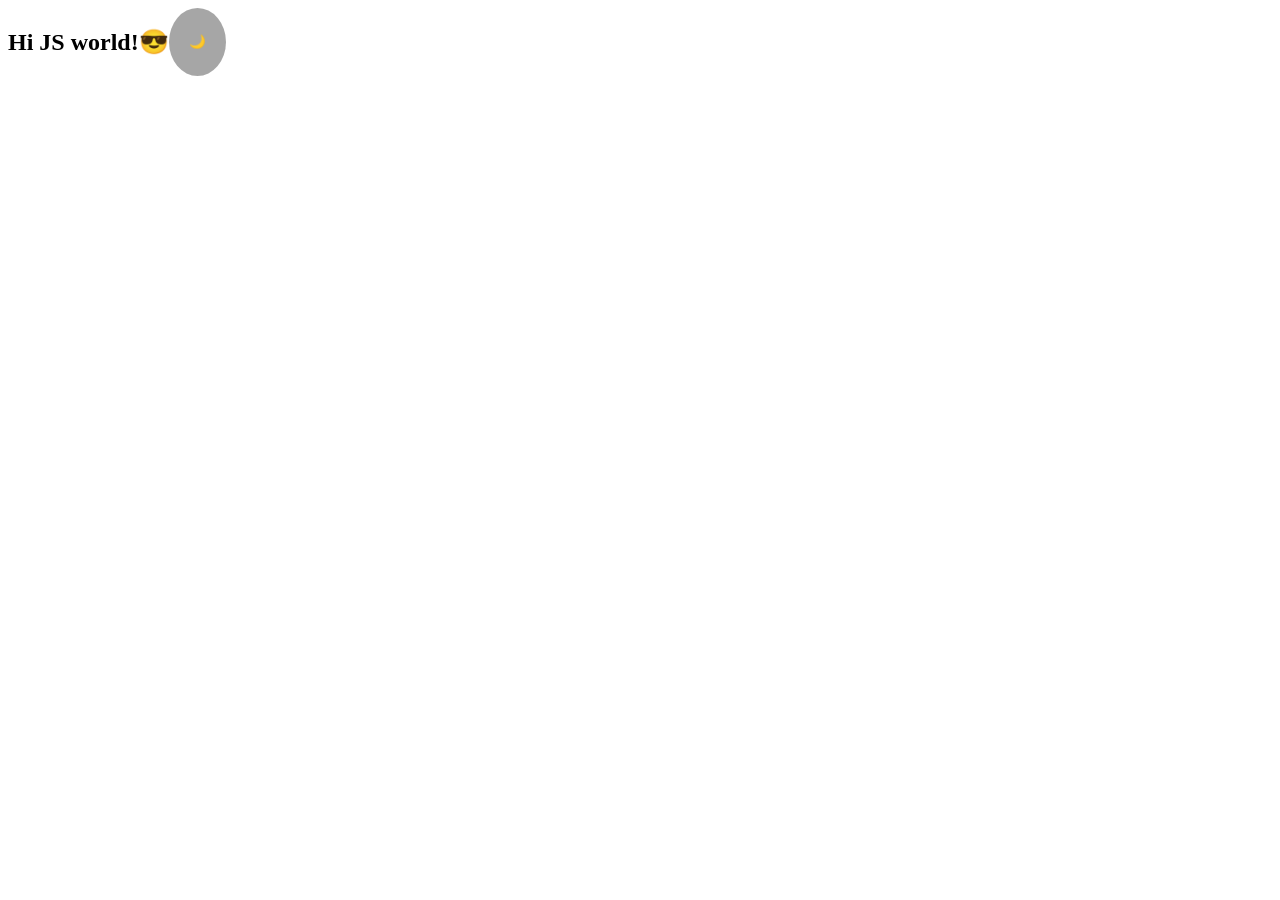
==== DOM-practice/dom-practice.html @ e3009149 "svbsv" ====
<!DOCTYPE html>
<html lang="en">

<head>
    <meta charset="UTF-8">
    <meta name="viewport" content="width=device-width, initial-scale=1.0">
    <title>LEARNING DOM</title>
    <link rel="stylesheet" href="dom-practice.css">
</head>

<body>
    <div class="nav">
        <h2 class="hello_world">Hi JS world!😎</h2>
        <button class="dark_mode">🌙</button>
    </div>

    <script src="dom-practice.js"></script>
</body>

</html>
---- DOM-practice/dom-practice.css ----
.nav{
    display: flex;
    
}

.dark_mode {
    background-color: rgba(0, 0, 0, 0.349);
    color: white;
    cursor: pointer;
    padding: 20px;
    border-radius:50%;
    border: none;
}
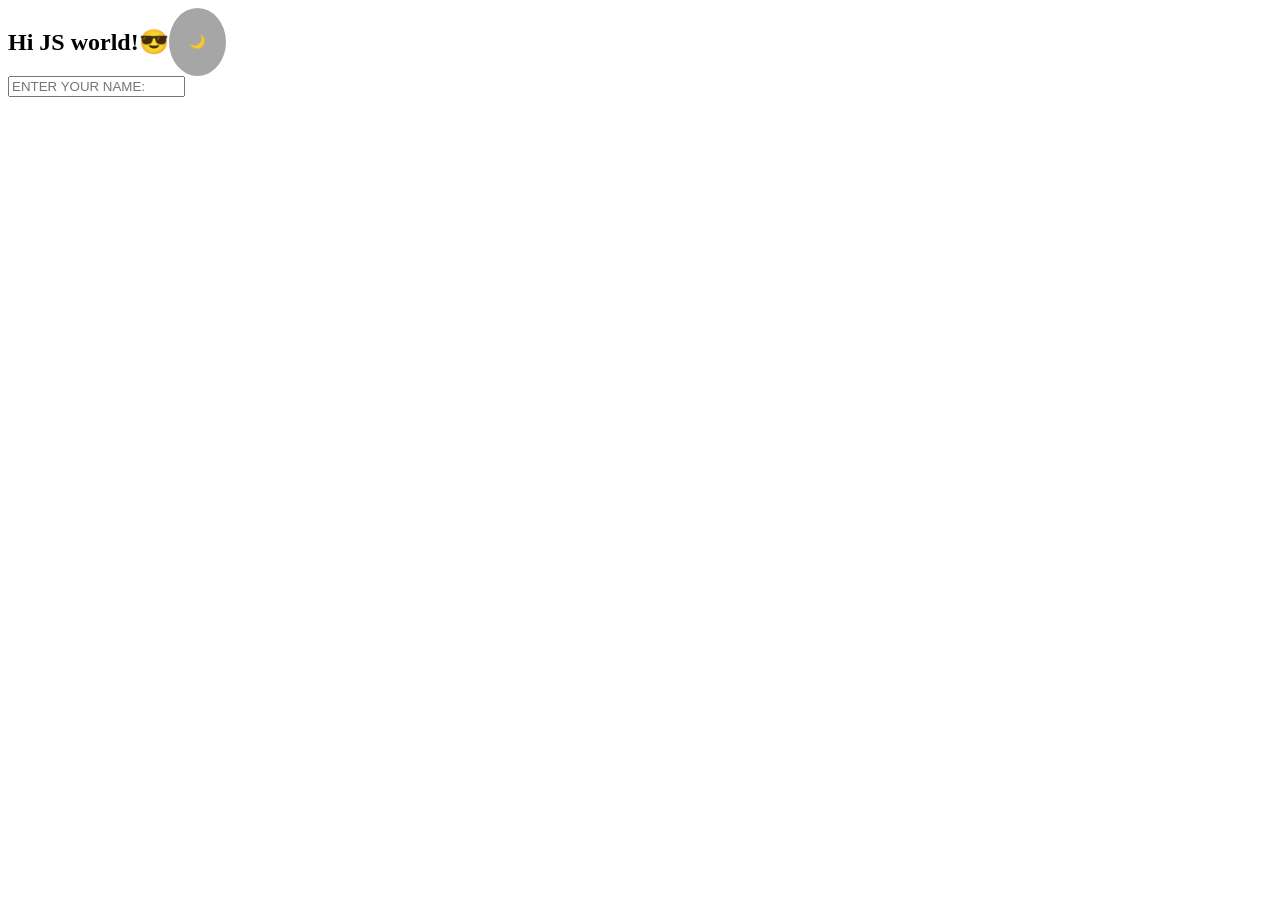
==== commit 2df29c7f: "dvfdbgs" ====
--- a/DOM-practice/dom-practice.html
+++ b/DOM-practice/dom-practice.html
@@ -14,6 +14,9 @@
         <button class="dark_mode">🌙</button>
     </div>
 
+    <input type="text" placeholder="ENTER YOUR NAME: ">
+    
+
     <script src="dom-practice.js"></script>
 </body>
 
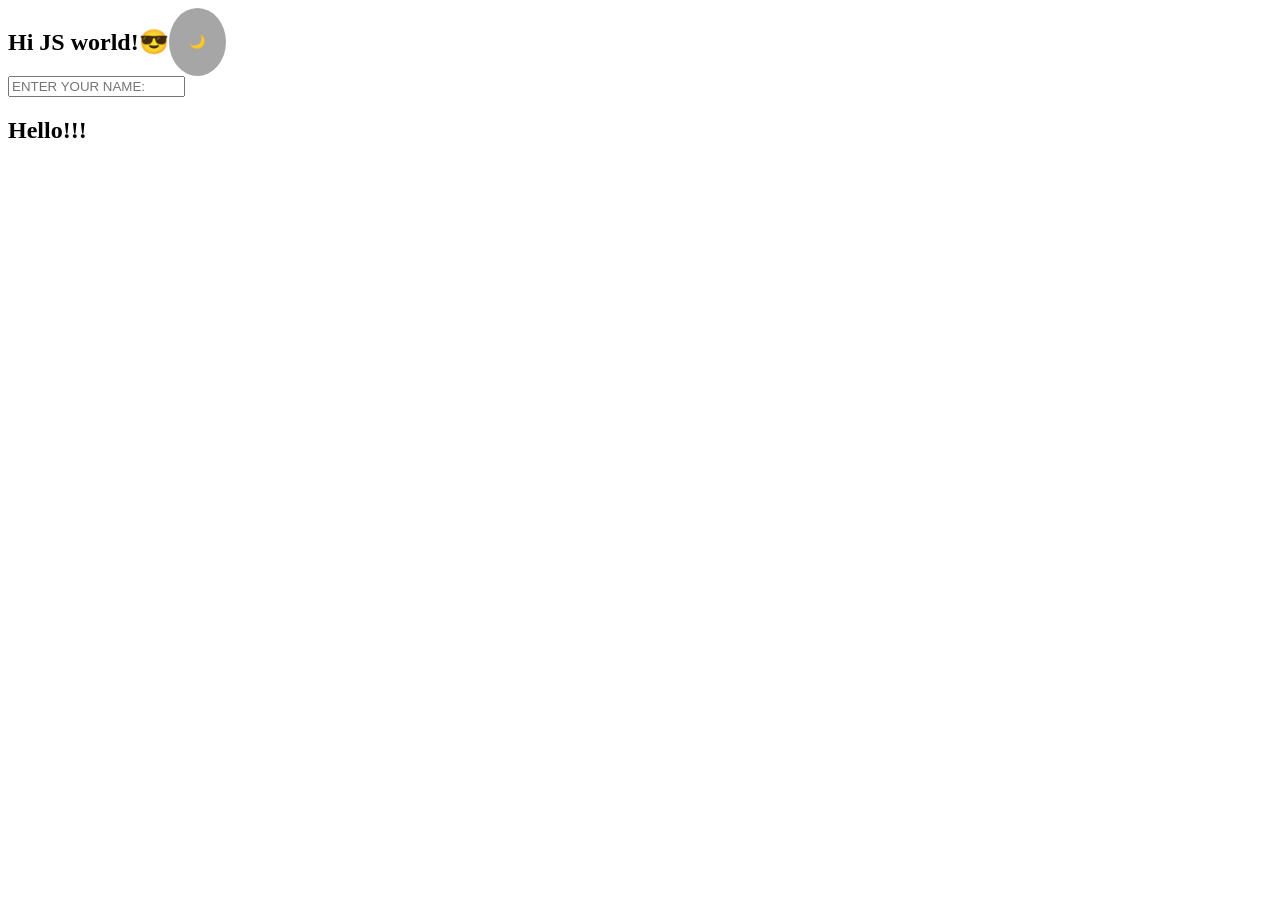
==== commit 02a94653: "dvfdbgs" ====
--- a/DOM-practice/dom-practice.html
+++ b/DOM-practice/dom-practice.html
@@ -15,7 +15,7 @@
     </div>
 
     <input type="text" placeholder="ENTER YOUR NAME: ">
-    
+    <h2 id="output">Hello!!!</h2>
 
     <script src="dom-practice.js"></script>
 </body>
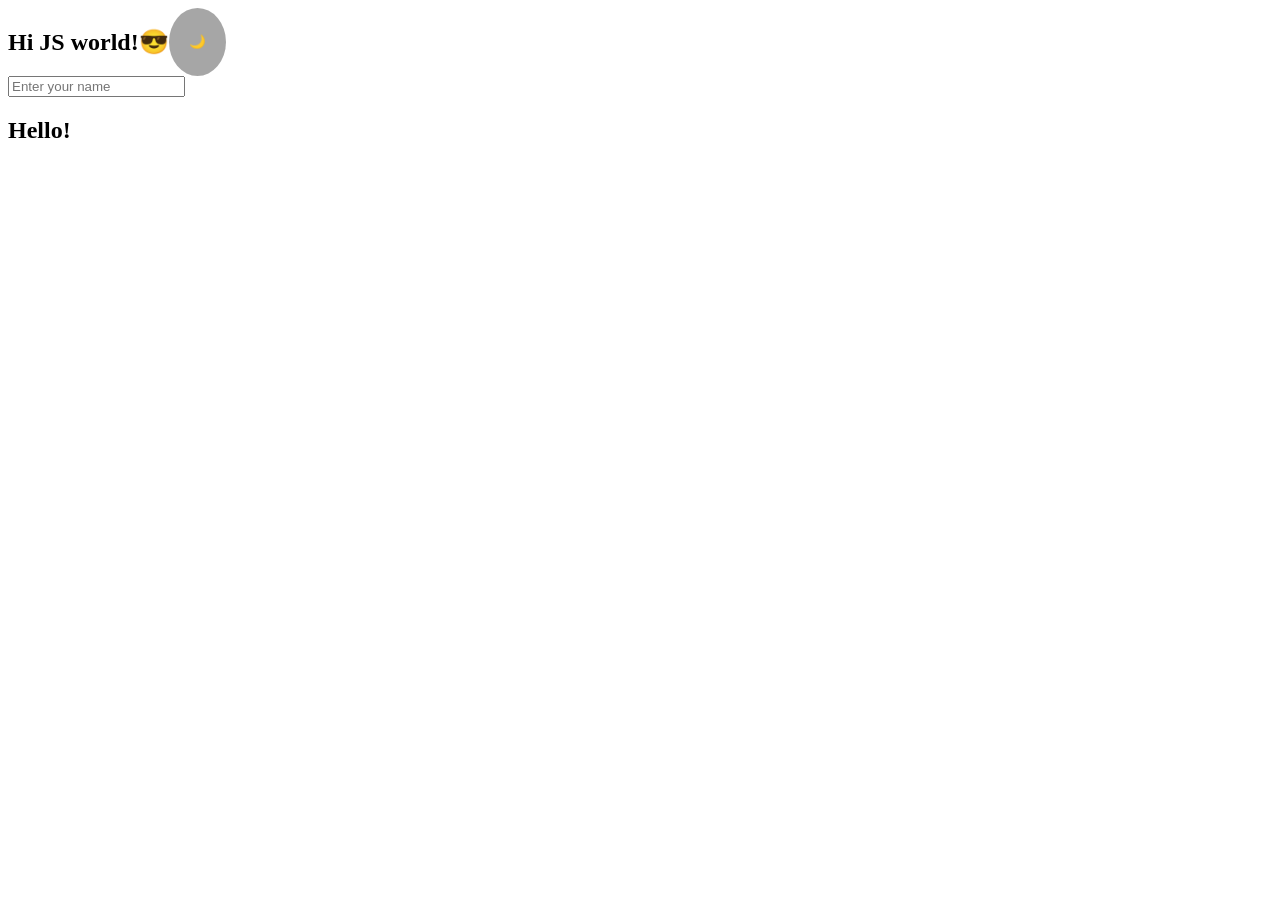
==== commit 5bec7a84: "svs" ====
--- a/DOM-practice/dom-practice.html
+++ b/DOM-practice/dom-practice.html
@@ -13,9 +13,9 @@
         <h2 class="hello_world">Hi JS world!😎</h2>
         <button class="dark_mode">🌙</button>
     </div>
-
-    <input type="text" placeholder="ENTER YOUR NAME: ">
-    <h2 id="output">Hello!!!</h2>
+    
+    <input id="nameInput" type="text" placeholder="Enter your name">
+    <h2 id="output">Hello!</h2>
 
     <script src="dom-practice.js"></script>
 </body>
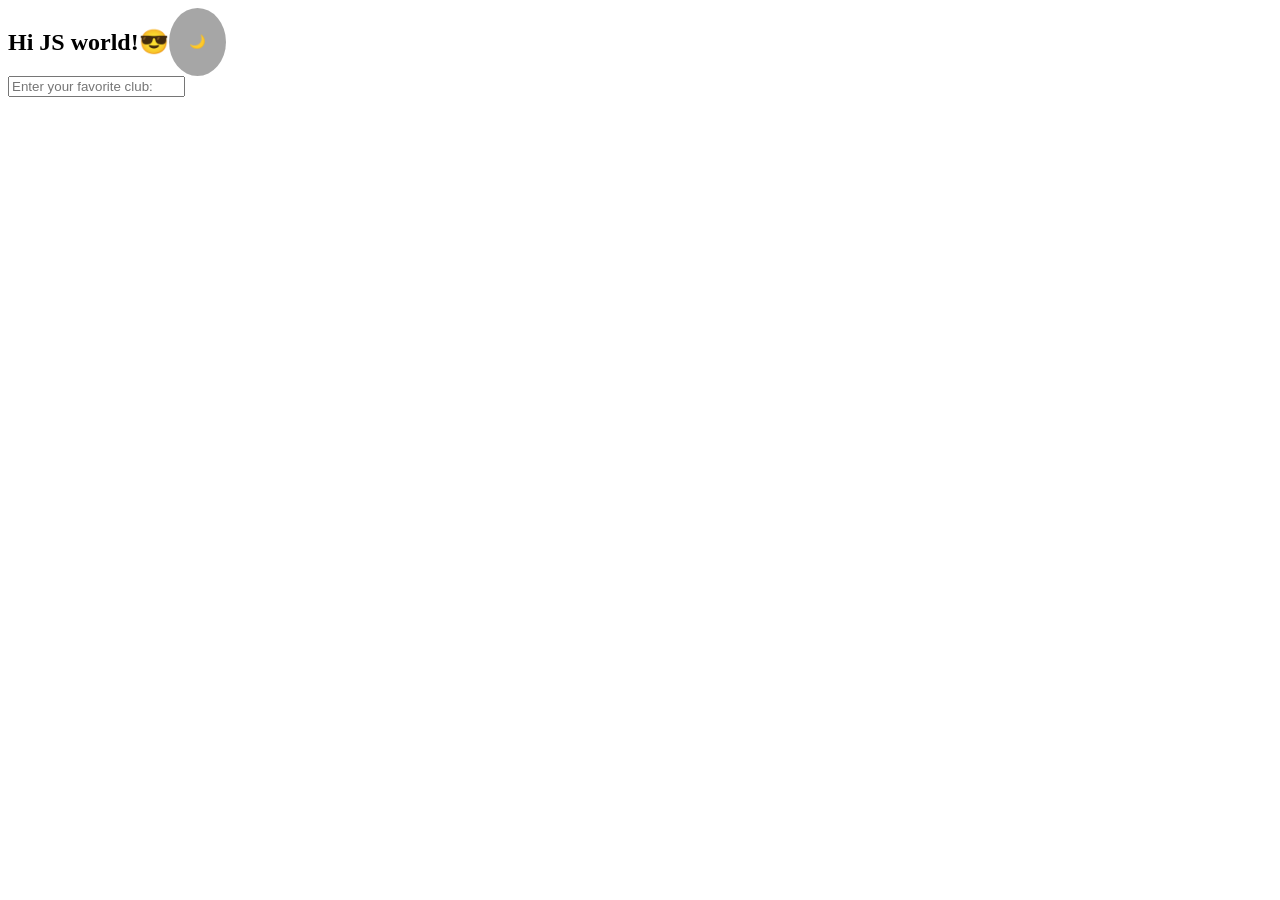
==== commit df4d8787: "ytrdzsdxfc" ====
--- a/DOM-practice/dom-practice.html
+++ b/DOM-practice/dom-practice.html
@@ -13,9 +13,9 @@
         <h2 class="hello_world">Hi JS world!😎</h2>
         <button class="dark_mode">🌙</button>
     </div>
-    
-    <input id="nameInput" type="text" placeholder="Enter your name">
-    <h2 id="output">Hello!</h2>
+
+    <input id="nameInput" type="text" placeholder="Enter your favorite club:">
+    <h2 id="output">    </h2>
 
     <script src="dom-practice.js"></script>
 </body>
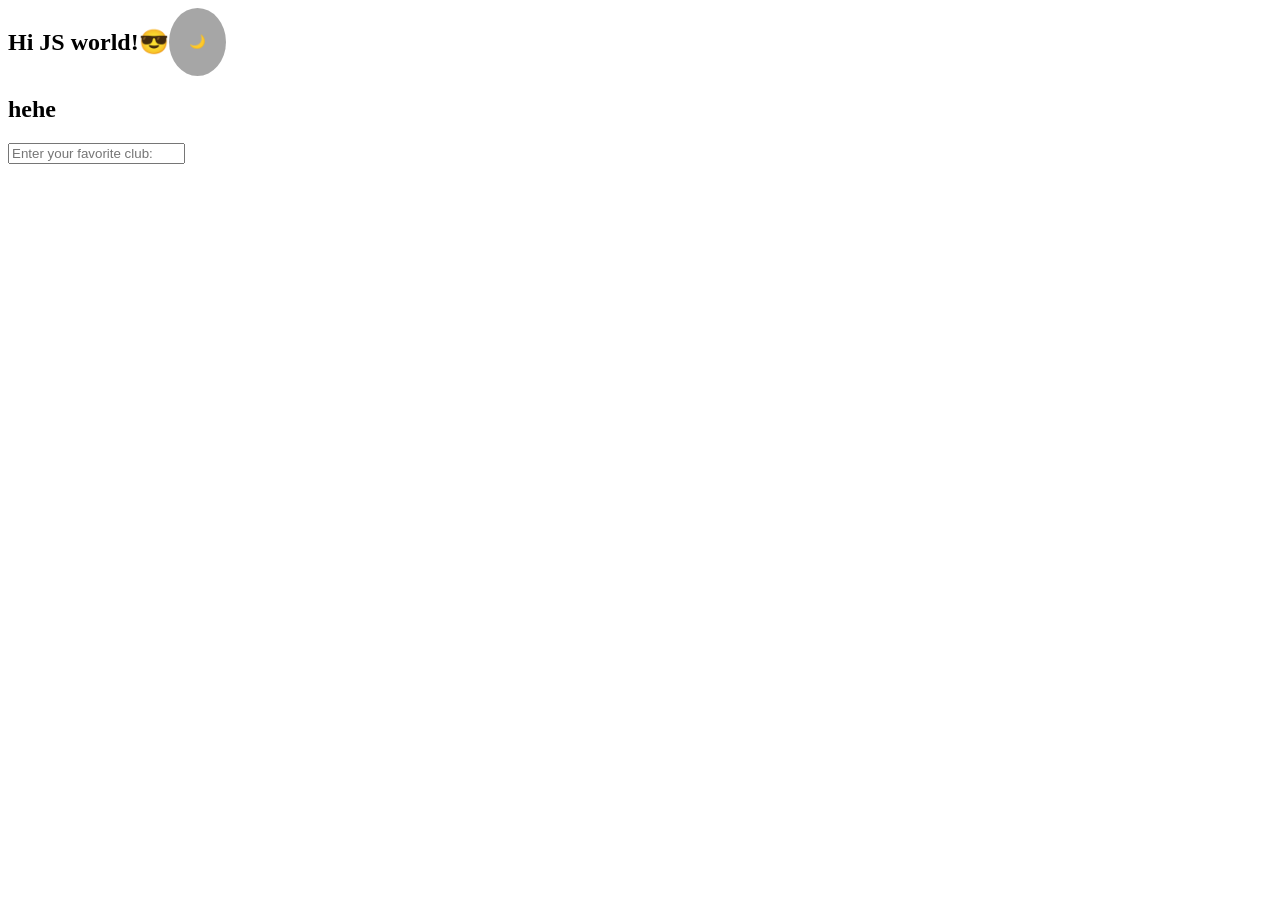
==== commit 15b7fa56: "aesrvb" ====
--- a/DOM-practice/dom-practice.html
+++ b/DOM-practice/dom-practice.html
@@ -14,8 +14,10 @@
         <button class="dark_mode">🌙</button>
     </div>
 
+    <h2 class="ahah">hehe</h2>
+
     <input id="nameInput" type="text" placeholder="Enter your favorite club:">
-    <h2 id="output">    </h2>
+    <h2 id="output"></h2>
 
     <script src="dom-practice.js"></script>
 </body>
--- a/DOM-practice/dom-practice.css
+++ b/DOM-practice/dom-practice.css
@@ -8,6 +8,6 @@
     color: white;
     cursor: pointer;
     padding: 20px;
-    border-radius:50%;
+    border-radius:100%;
     border: none;
 }
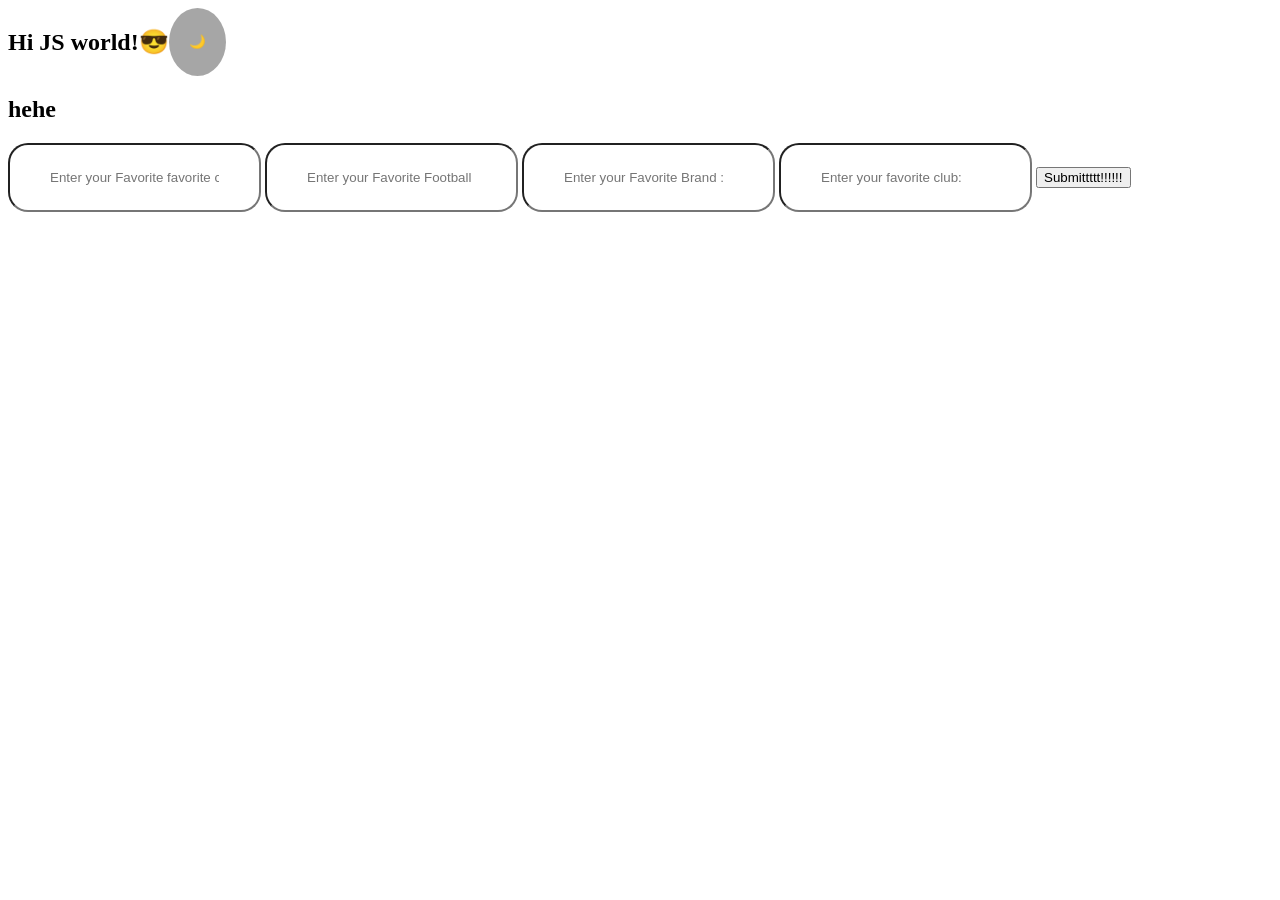
==== commit 87abd4cf: "soijvhu" ====
--- a/DOM-practice/dom-practice.html
+++ b/DOM-practice/dom-practice.html
@@ -16,7 +16,16 @@
 
     <h2 class="ahah">hehe</h2>
 
-    <input id="nameInput" type="text" placeholder="Enter your favorite club:">
+    <form action="formSubmit">
+        <input id="nameInput" type="text" placeholder="Enter your Favorite favorite club:">
+        <input id="nameInput" type="text" placeholder="Enter your Favorite Football Player:">
+        <input id="nameInput" type="text" placeholder="Enter your Favorite Brand :">
+        <input id="nameInput" type="text" placeholder="Enter your favorite club:">
+
+        <button type="submit">Submittttt!!!!!!</button>
+    </form>
+
+
     <h2 id="output"></h2>
 
     <script src="dom-practice.js"></script>
--- a/DOM-practice/dom-practice.css
+++ b/DOM-practice/dom-practice.css
@@ -11,3 +11,11 @@
     border-radius:100%;
     border: none;
 }
+
+#nameInput{
+    padding: 25px 40px;
+    border-radius: 20px;
+    row-gap: 10px;
+}
+
+
